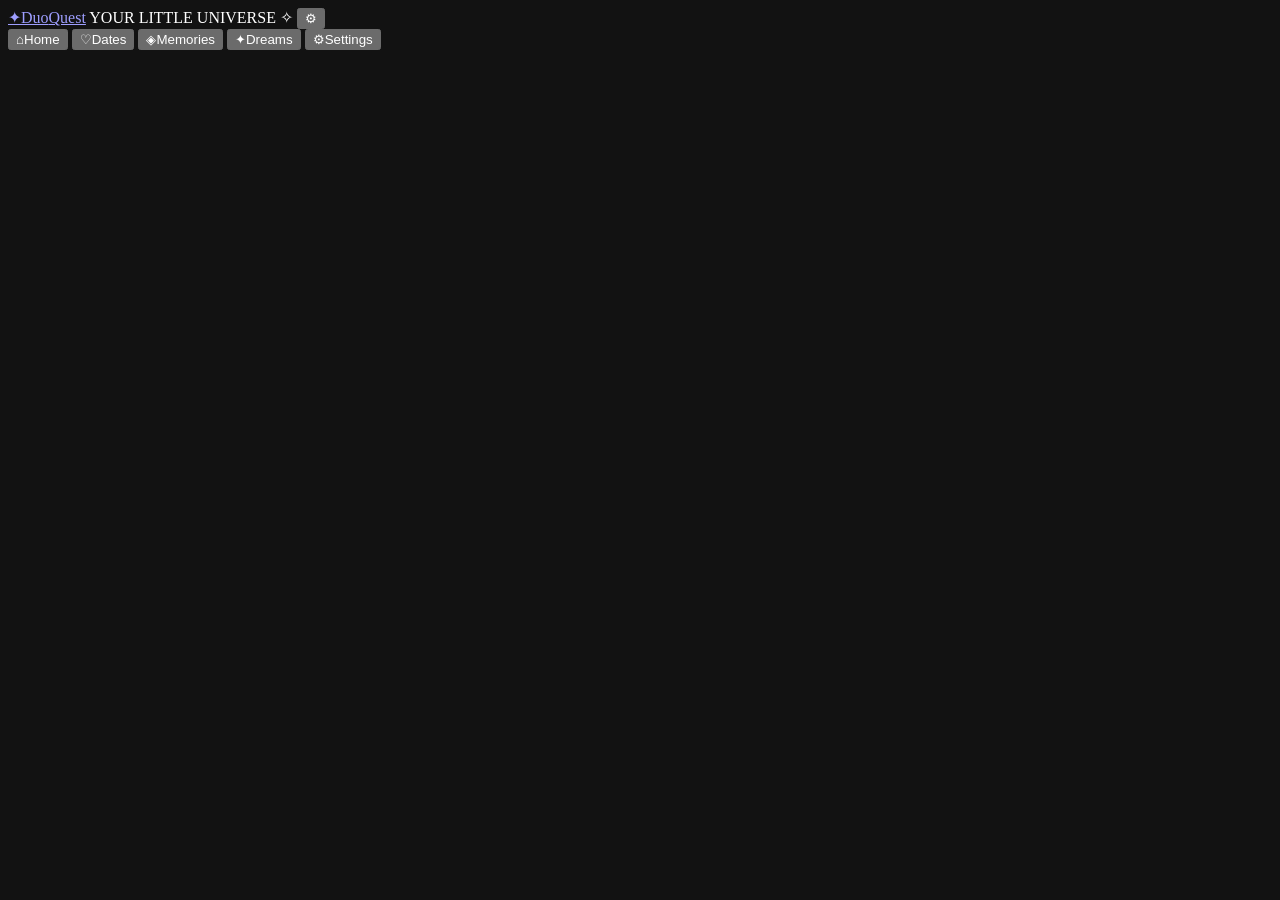
==== docs/duoquest/index.html @ 4f2d799a "feat(duoquest): add docs/duoquest/index.html" ====
<!doctype html>
<html lang="en">
<head>
  <meta charset="utf-8">
  <meta name="viewport" content="width=device-width, initial-scale=1, viewport-fit=cover">
  <meta name="theme-color" content="#171225">
  <meta name="description" content="A little space for your big adventure together. Dates, memories, dreams and milestones, all in one private place.">
  <meta name="color-scheme" content="dark">
  <title>DuoQuest | Your story, together</title>
  <link rel="manifest" href="manifest.webmanifest">
  <link rel="icon" type="image/svg+xml" href="icon.svg">
  <link rel="stylesheet" href="styles.css">
</head>
<body>
  <div class="app-shell">
    <header class="app-header">
      <a class="brand" href="#home" aria-label="DuoQuest home"><span class="brand-mark" aria-hidden="true">✦</span><span>Duo<span class="brand-accent">Quest</span></span></a>
      <span class="header-caption">YOUR LITTLE UNIVERSE <span aria-hidden="true">✧</span></span>
      <button class="icon-button settings-shortcut" data-nav="settings" aria-label="Open settings">⚙</button>
    </header>
    <main id="main" tabindex="-1" aria-live="off"></main>
    <nav class="bottom-nav" aria-label="Main navigation">
      <button type="button" data-nav="home"><span aria-hidden="true">⌂</span><span>Home</span></button>
      <button type="button" data-nav="dates"><span aria-hidden="true">♡</span><span>Dates</span></button>
      <button type="button" data-nav="memories"><span aria-hidden="true">◈</span><span>Memories</span></button>
      <button type="button" data-nav="goals"><span aria-hidden="true">✦</span><span>Dreams</span></button>
      <button type="button" data-nav="settings"><span aria-hidden="true">⚙</span><span>Settings</span></button>
    </nav>
  </div>
  <dialog id="editor" aria-label="Edit item"></dialog>
  <div id="toast" role="status" aria-live="polite"></div>
  <input id="import-file" type="file" accept=".json,application/json" hidden>
  <script type="module" src="app.mjs"></script>
</body>
</html>
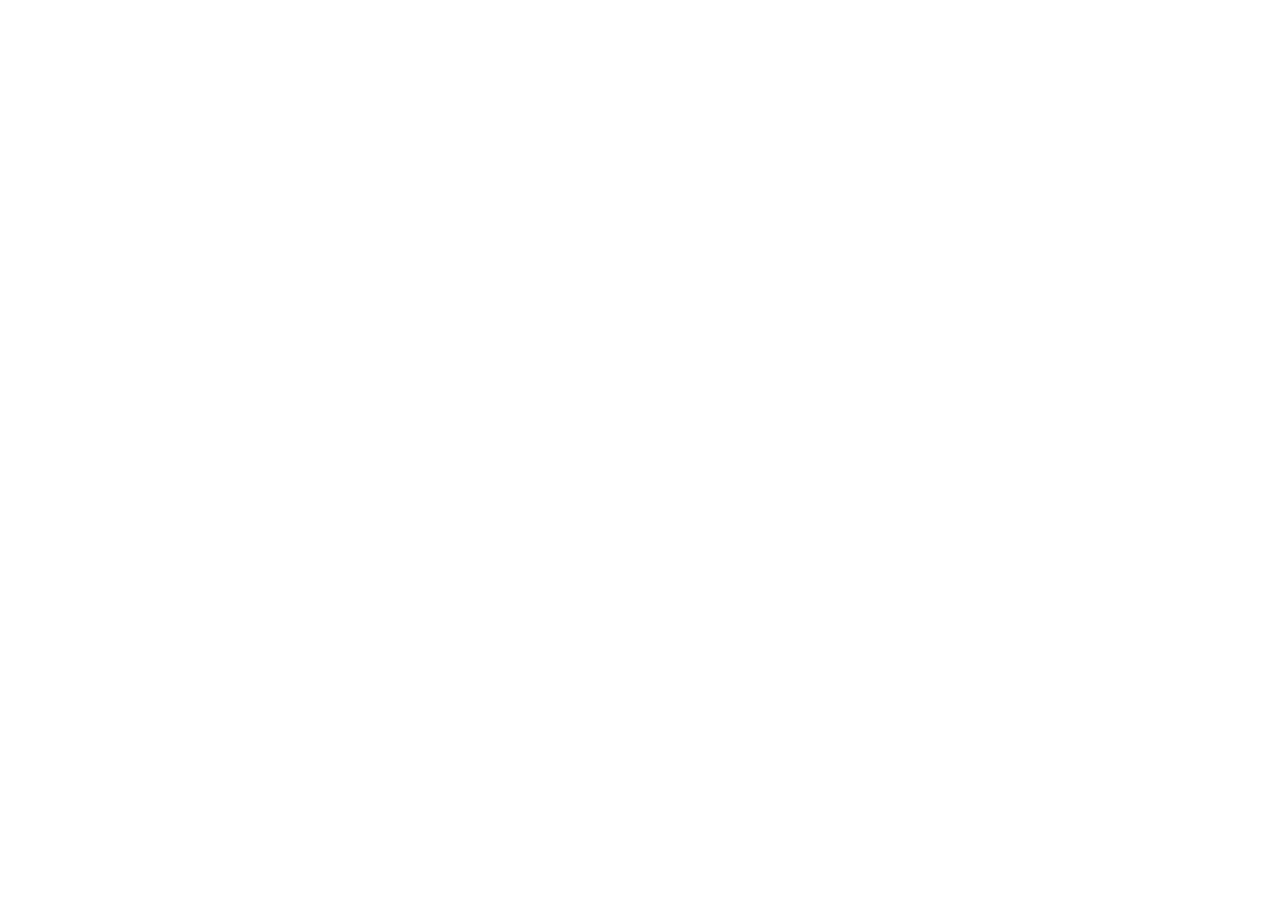
==== commit 1c293946: "chore: prepare redirect for migrated DuoQuest app" ====
--- a/docs/duoquest/index.html
+++ b/docs/duoquest/index.html
@@ -1,35 +1,12 @@
 <!doctype html>
 <html lang="en">
 <head>
-  <meta charset="utf-8">
-  <meta name="viewport" content="width=device-width, initial-scale=1, viewport-fit=cover">
-  <meta name="theme-color" content="#171225">
-  <meta name="description" content="A little space for your big adventure together. Dates, memories, dreams and milestones, all in one private place.">
-  <meta name="color-scheme" content="dark">
-  <title>DuoQuest | Your story, together</title>
-  <link rel="manifest" href="manifest.webmanifest">
-  <link rel="icon" type="image/svg+xml" href="icon.svg">
-  <link rel="stylesheet" href="styles.css">
+<meta charset="utf-8"><meta name="viewport" content="width=device-width,initial-scale=1">
+<meta name="robots" content="noindex"><meta name="theme-color" content="#171225">
+<meta http-equiv="refresh" content="2;url=https://empyrios.github.io/duoquest/">
+<title>DuoQuest has moved</title>
+<style>html{color-scheme:dark}body{margin:0;min-height:100dvh;display:grid;place-items:center;background:#171225;color:#f8f3ff;font:16px system-ui,sans-serif;padding:24px;box-sizing:border-box}.panel{max-width:480px;text-align:center}h1{font-size:clamp(1.8rem,7vw,2.7rem)}p{line-height:1.65;color:#d0c3df}a{color:#e4b6ff;font-weight:700}small{font-size:.8rem;color:#ada0be}</style>
+<script>location.replace('https://empyrios.github.io/duoquest/'+location.search+location.hash);</script>
 </head>
-<body>
-  <div class="app-shell">
-    <header class="app-header">
-      <a class="brand" href="#home" aria-label="DuoQuest home"><span class="brand-mark" aria-hidden="true">✦</span><span>Duo<span class="brand-accent">Quest</span></span></a>
-      <span class="header-caption">YOUR LITTLE UNIVERSE <span aria-hidden="true">✧</span></span>
-      <button class="icon-button settings-shortcut" data-nav="settings" aria-label="Open settings">⚙</button>
-    </header>
-    <main id="main" tabindex="-1" aria-live="off"></main>
-    <nav class="bottom-nav" aria-label="Main navigation">
-      <button type="button" data-nav="home"><span aria-hidden="true">⌂</span><span>Home</span></button>
-      <button type="button" data-nav="dates"><span aria-hidden="true">♡</span><span>Dates</span></button>
-      <button type="button" data-nav="memories"><span aria-hidden="true">◈</span><span>Memories</span></button>
-      <button type="button" data-nav="goals"><span aria-hidden="true">✦</span><span>Dreams</span></button>
-      <button type="button" data-nav="settings"><span aria-hidden="true">⚙</span><span>Settings</span></button>
-    </nav>
-  </div>
-  <dialog id="editor" aria-label="Edit item"></dialog>
-  <div id="toast" role="status" aria-live="polite"></div>
-  <input id="import-file" type="file" accept=".json,application/json" hidden>
-  <script type="module" src="app.mjs"></script>
-</body>
+<body><main class="panel"><div aria-hidden="true" style="font-size:3rem">♡</div><h1>DuoQuest has moved</h1><p>Your date plans and memories now live in their own app.</p><p><a href="https://empyrios.github.io/duoquest/">Open DuoQuest at its new home</a></p><small>Your saved data stays in this browser. Export a backup if you haven't done so already.</small></main></body>
 </html>
